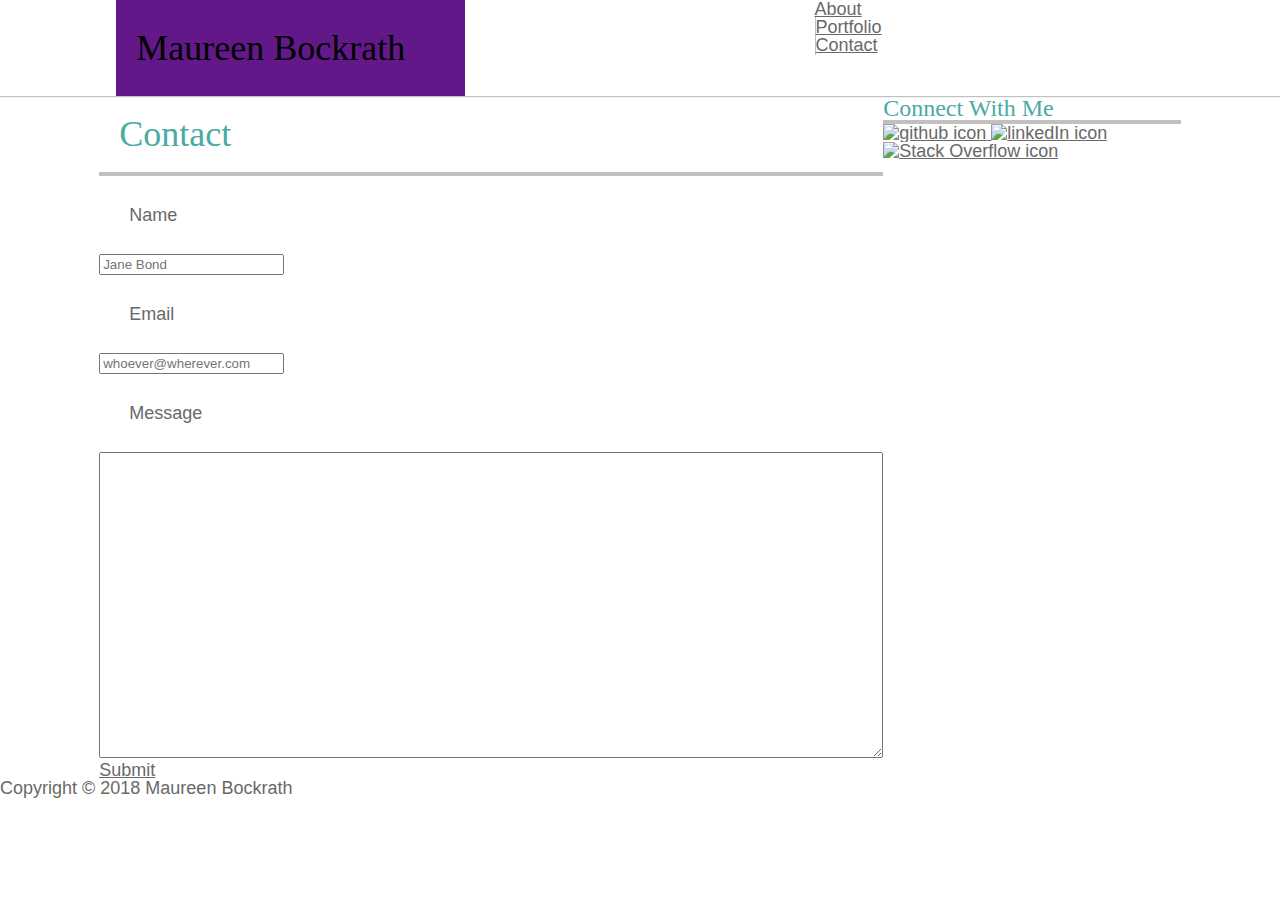
==== contact.html @ bef0039c "rough basic layout" ====
<!DOCTYPE html>
<html>

<head>
    <title>Contact Me</title>
    <link rel="stylesheet" href="assets/css/reset.css">
    <link rel="stylesheet" href="assets/css/style.css">
</head>

<body>
    <header>
        <div id="headerContent">
            <div class="banner">
                <h1>Maureen Bockrath</h1>
            </div>
            <nav>
                <ul>
                    <li>
                        <a href="index.html" class="noBorder">About</a>
                    </li>
                    <li>
                        <a href="portfolio.html" class="leftBorder">Portfolio</a>
                    </li>
                    <li>
                        <a href="contact.html" class="leftBorder">Contact</a>
                    </li>
                </ul>
            </nav>
        </div>
    </header>

    <div id="mainBody">
        <div class="content contactContent">
            <h1>Contact</h1>
            <form>
                <p>Name</p>
                <input type="text" name="Name" placeholder="Jane Bond">
                <p>Email</p>
                <input type="text" name="Email" placeholder="whoever@wherever.com">
                <p>Message</p>
                <textarea rows="20" cols="95"></textarea>
                <div class="button">
                    <a href="#">Submit</a>
                </div>
            </form>
        </div>
        <article id="sidebar">
            <h2>Connect With Me</h2>
            <div id="iconContainer">
                <a href="https://github.com/liannaarica09">
                    <img src="./assets/images/github.png" height="70" alt="github icon">
                </a>
                <a href="https://www.linkedin.com/in/maureen-bockrath-98375654">
                    <img src="./assets/images/linkedin.png" height="70" alt="linkedIn icon">
                </a>
                <a href="https://stackoverflow.com/users/9162224/mimi">
                    <img src="./assets/images/stackoverflow.png" height="70" alt="Stack Overflow icon">
                </a>
            </div>
        </article>
    </div>

    <footer>
        <p>Copyright &copy; 2018 Maureen Bockrath</p>
    </footer>

</body>

</html>
---- assets/css/style.css ----
header {
    display: grid;
    grid-template-columns: 1fr 9fr 1fr;
    box-shadow: 0px 1px 1px 0px silver;
}

#headerContent {
    grid-column-start: 2;
    display: grid;
    grid-template-columns: 1fr 1fr 1fr;
}

nav {
    grid-column-start: 3;
    display: grid;
    grid-template-columns: 1fr 1fr 1fr;
}

.content {
    grid-column-start: 2;
}

#mainBody {
    display: grid;
    grid-template-columns: 1fr 6fr 3fr 1fr;
}

#sidebar {
    grid-column-start: 3;
}

#profilePic {
    width: 200px;
    float: left;
    margin: 30px;
}

.banner {
    display: inline-block;
    background-color: #63188a;
    padding: 30px 20px 30px 20px;
}

h1,
h2 {
    font-family: 'Georgia', Times, Times New Roman, serif;
}

h1 {
    font-size: 36px;
}

h2 {
    font-size: 24px;
    color: #4aaaa5;
    border-bottom: 4px solid silver;
}

p,
a {
    font-family: 'Arial', 'Helvetica Neue', Helvetica, sans-serif;
    font-size: 18px;
    color: DimGray;
}

.leftBorder {
    border-left: 1px solid silver;
}

.content h1 {
    padding: 20px;
    border-bottom: 4px solid silver;
    color: #4aaaa5;
}

.content p {
    margin: 30px;
}
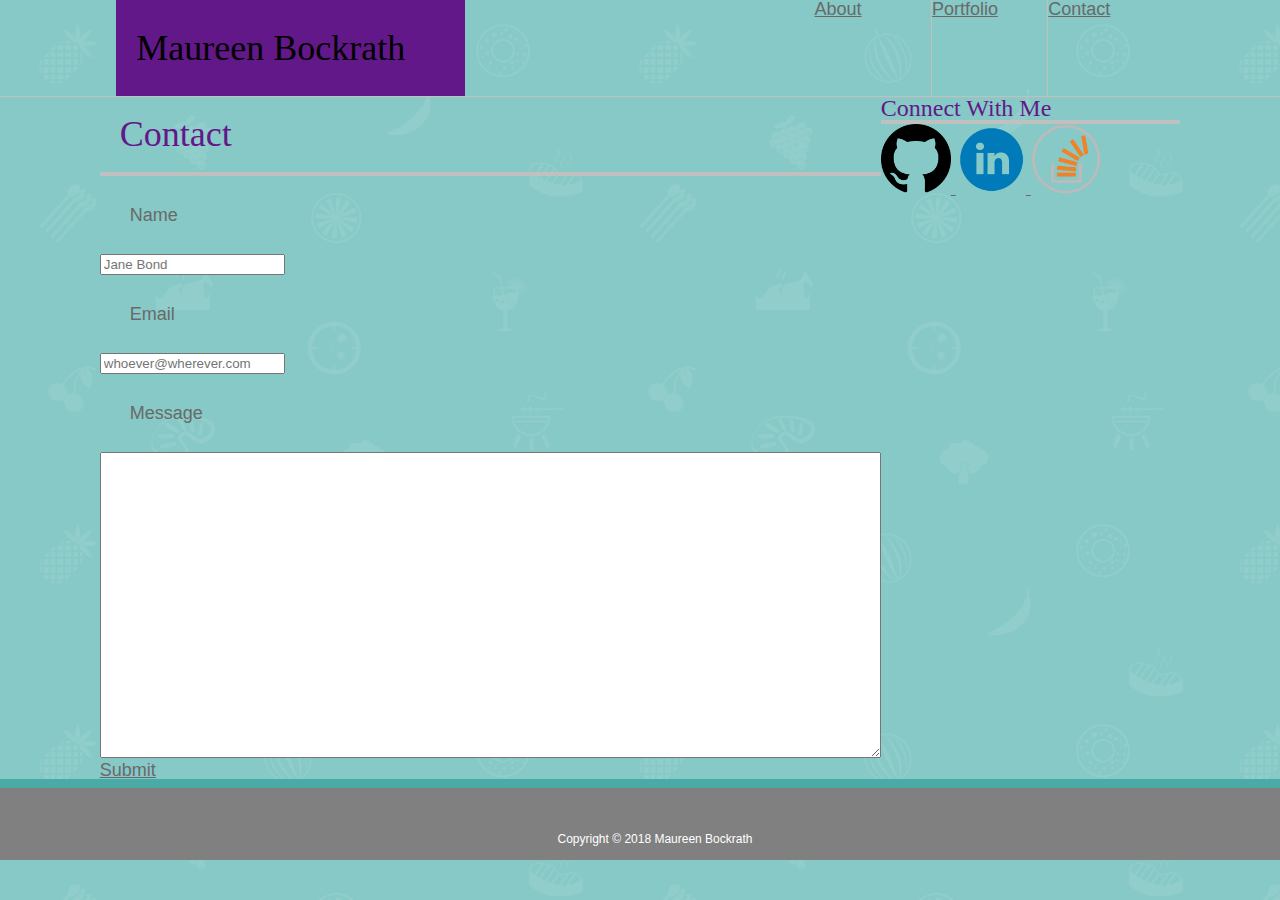
==== commit 3b1d1b0c: "add portfolio page css" ====
--- a/contact.html
+++ b/contact.html
@@ -14,20 +14,13 @@
                 <h1>Maureen Bockrath</h1>
             </div>
             <nav>
-                <ul>
-                    <li>
-                        <a href="index.html" class="noBorder">About</a>
-                    </li>
-                    <li>
-                        <a href="portfolio.html" class="leftBorder">Portfolio</a>
-                    </li>
-                    <li>
-                        <a href="contact.html" class="leftBorder">Contact</a>
-                    </li>
-                </ul>
+                <a href="index.html">About</a>
+                <a href="portfolio.html" class="leftBorder">Portfolio</a>
+                <a href="contact.html" class=leftBorder>Contact</a>
             </nav>
         </div>
     </header>
+
 
     <div id="mainBody">
         <div class="content contactContent">
--- a/assets/css/style.css
+++ b/assets/css/style.css
@@ -1,3 +1,7 @@
+body {
+    background-image: url("../images/restaurant.png");
+}
+
 header {
     display: grid;
     grid-template-columns: 1fr 9fr 1fr;
@@ -52,7 +56,7 @@
 
 h2 {
     font-size: 24px;
-    color: #4aaaa5;
+    color: #63188a;
     border-bottom: 4px solid silver;
 }
 
@@ -70,9 +74,24 @@
 .content h1 {
     padding: 20px;
     border-bottom: 4px solid silver;
-    color: #4aaaa5;
+    color: #63188a;
 }
 
 .content p {
     margin: 30px;
+}
+
+footer {
+    clear: left;
+    width: 100%;
+    text-align: center;
+    padding: 15px;
+    background-color: grey;
+    border-top: 9px solid #4aaaa5;
+}
+
+footer p {
+    margin-top: 30px;
+    color: white;
+    font-size: 12px;
 }